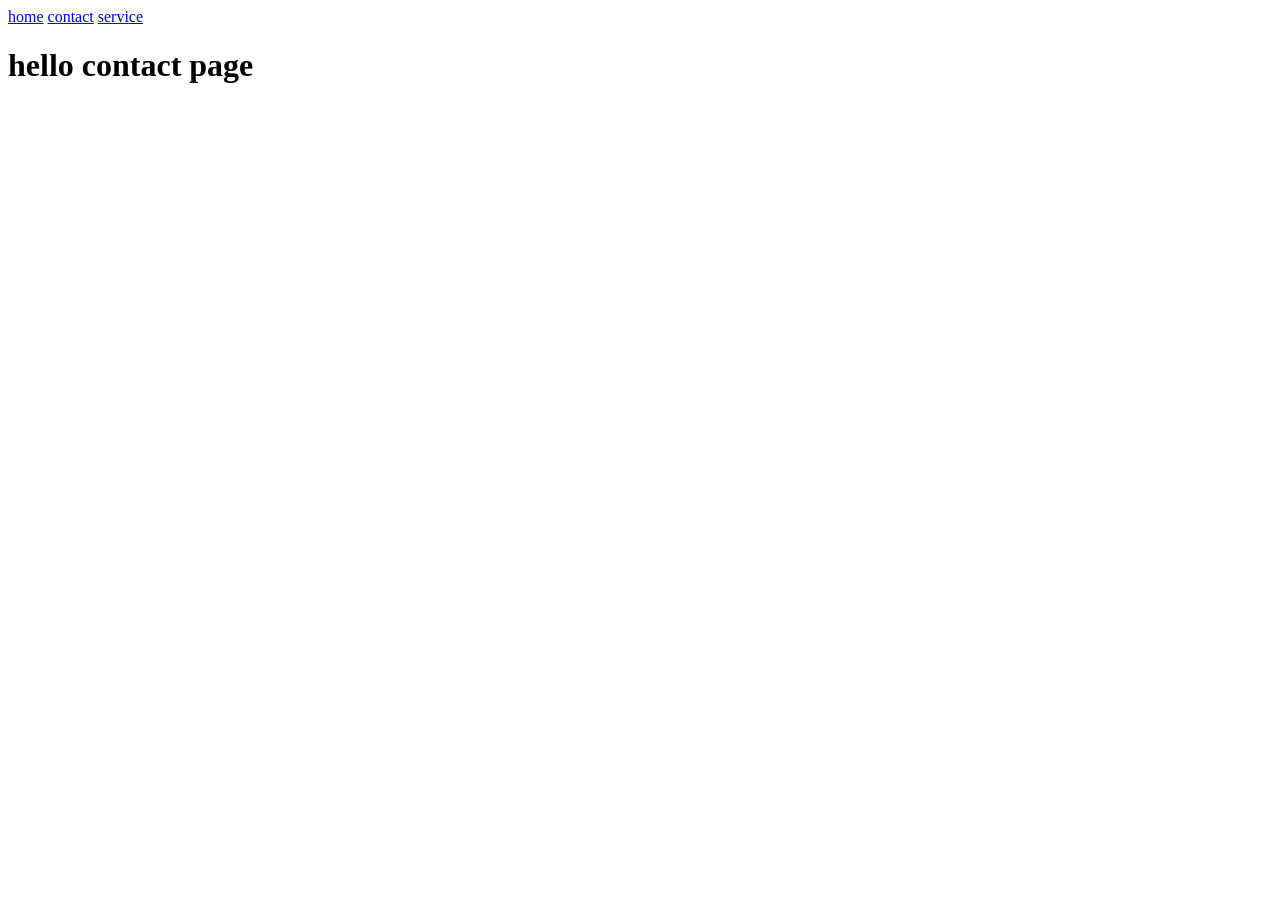
==== index.html @ 9d4f57ed "initial message" ====
<!DOCTYPE html>
<html lang="en">
<head>
    <meta charset="UTF-8">
    <meta name="viewport" content="width=device-width, initial-scale=1.0">
    <title>Document</title>
</head>
<body>
    <a href="index.html">home</a>
    <a href="contact.html">contact</a>
    <a href="service.html">service</a>
        <h1>hello contact page</h1>
    
</body>
</html>
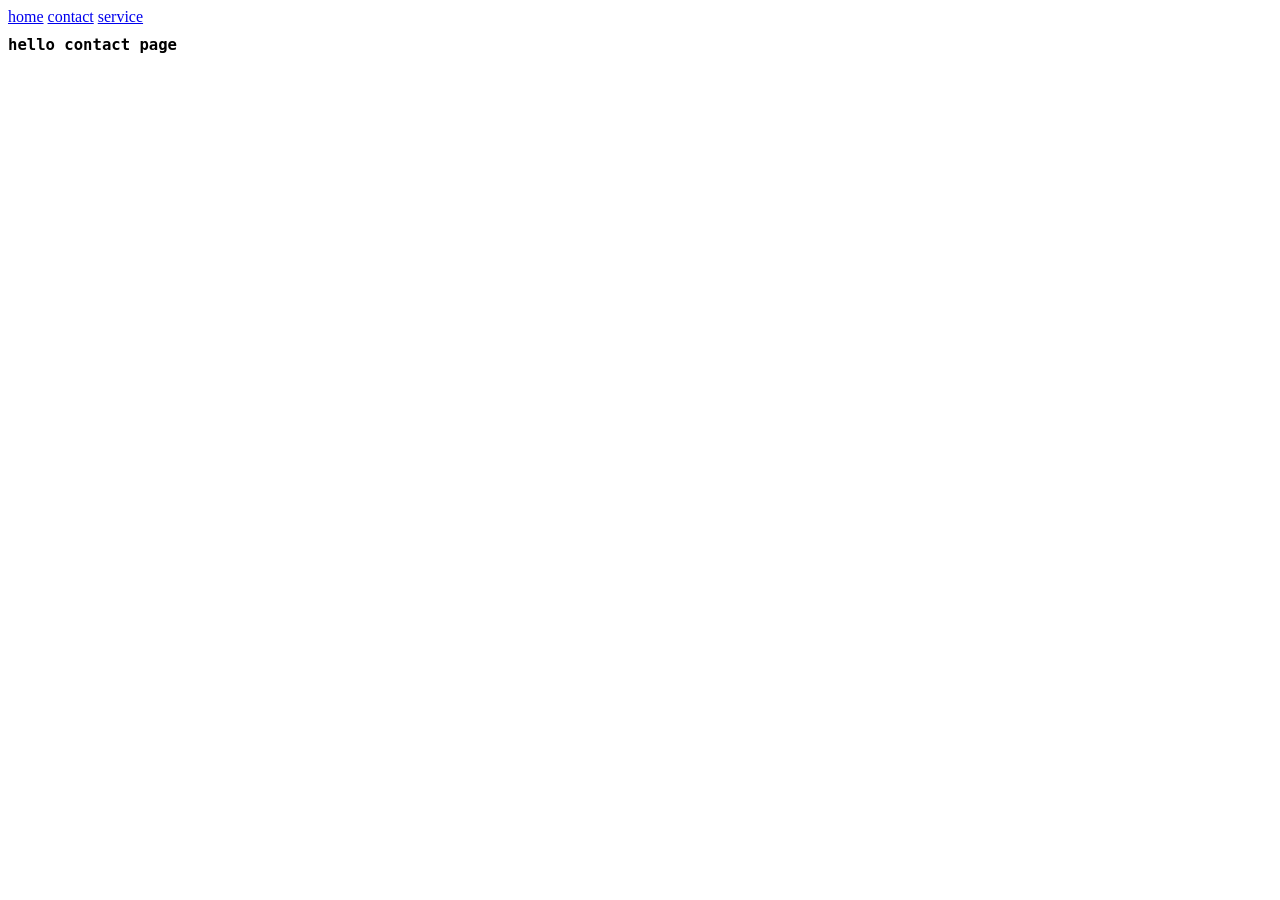
==== commit 02a78d95: "Add HTML and CSS files" ====
--- a/index.html
+++ b/index.html
@@ -4,6 +4,7 @@
     <meta charset="UTF-8">
     <meta name="viewport" content="width=device-width, initial-scale=1.0">
     <title>Document</title>
+    <link rel="stylesheet" href="style.css">
 </head>
 <body>
     <a href="index.html">home</a>
--- a/style.css
+++ b/style.css
@@ -0,0 +1,5 @@
+h1 {
+    color: greenyellowgit status;
+    font-size: larger;
+    font-family: monospace;
+}
